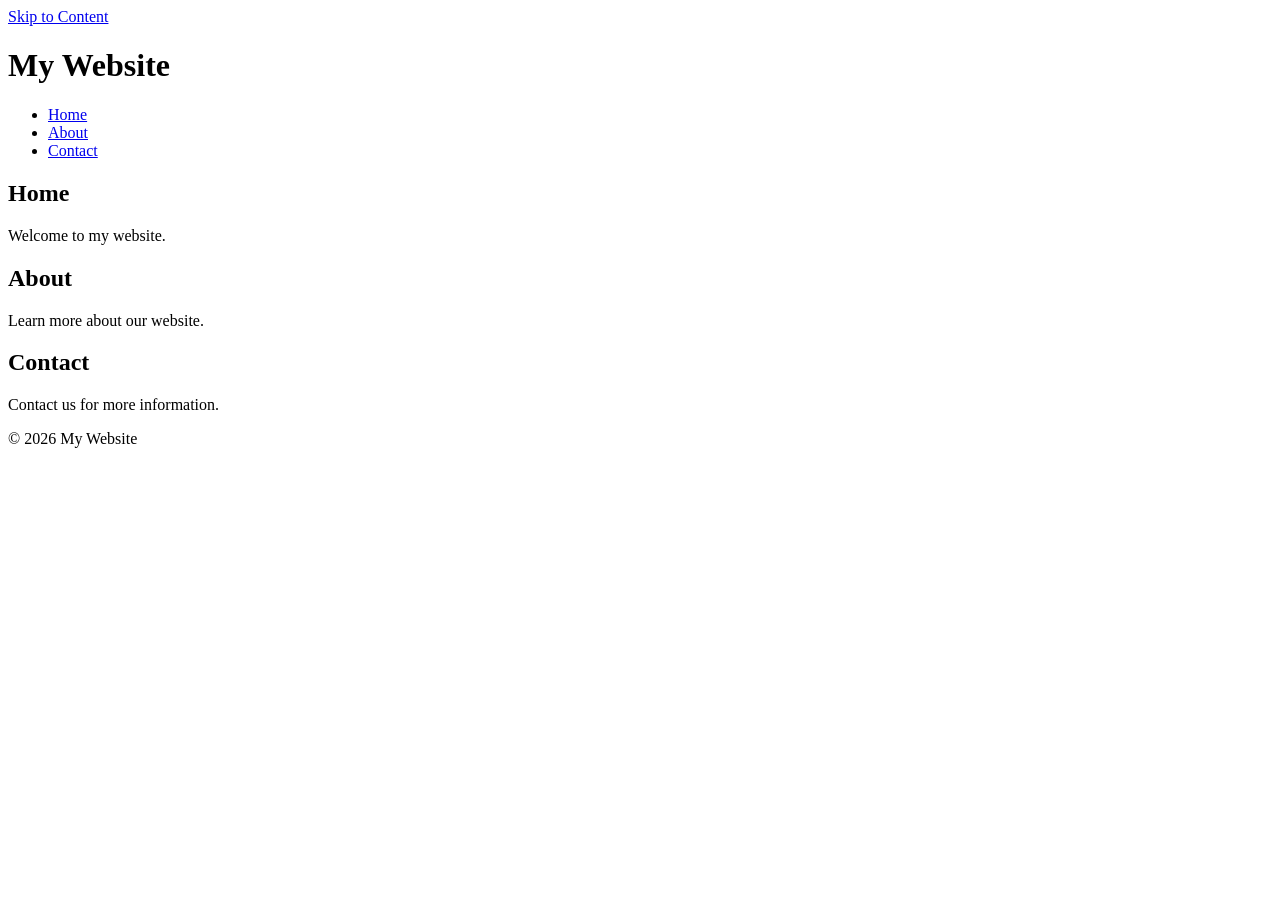
==== index.html @ 83c856fb "feat(html): semantic landmark tree" ====
<!DOCTYPE html>
<html lang="en">

<head>
    <meta charset="UTF-8">
    <meta name="viewport" content="width=device-width, initial-scale=1.0">
    <title>Semantic Web Page</title>
</head>

<body>
    <a href="#main">Skip to Content</a>
    <header>
        <h1>My Website</h1>
        <nav aria-label="Main navigation">
            <ul>
                <li><a href="#home">Home</a></li>
                <li><a href="#about">About</a></li>
                <li><a href="#contact">Contact</a></li>
            </ul>
        </nav>
    </header>

    <main id="main">
        <section id="home">
            <h2>Home</h2>
            <p>Welcome to my website.</p>
        </section>

        <section id="about">
            <h2>About</h2>
            <p>Learn more about our website.</p>
        </section>

        <section id="contact">
            <h2>Contact</h2>
            <p>Contact us for more information.</p>
        </section>
    </main>

    <footer>
        <p>&copy; 2026 My Website</p>
    </footer>

</body>

</html>
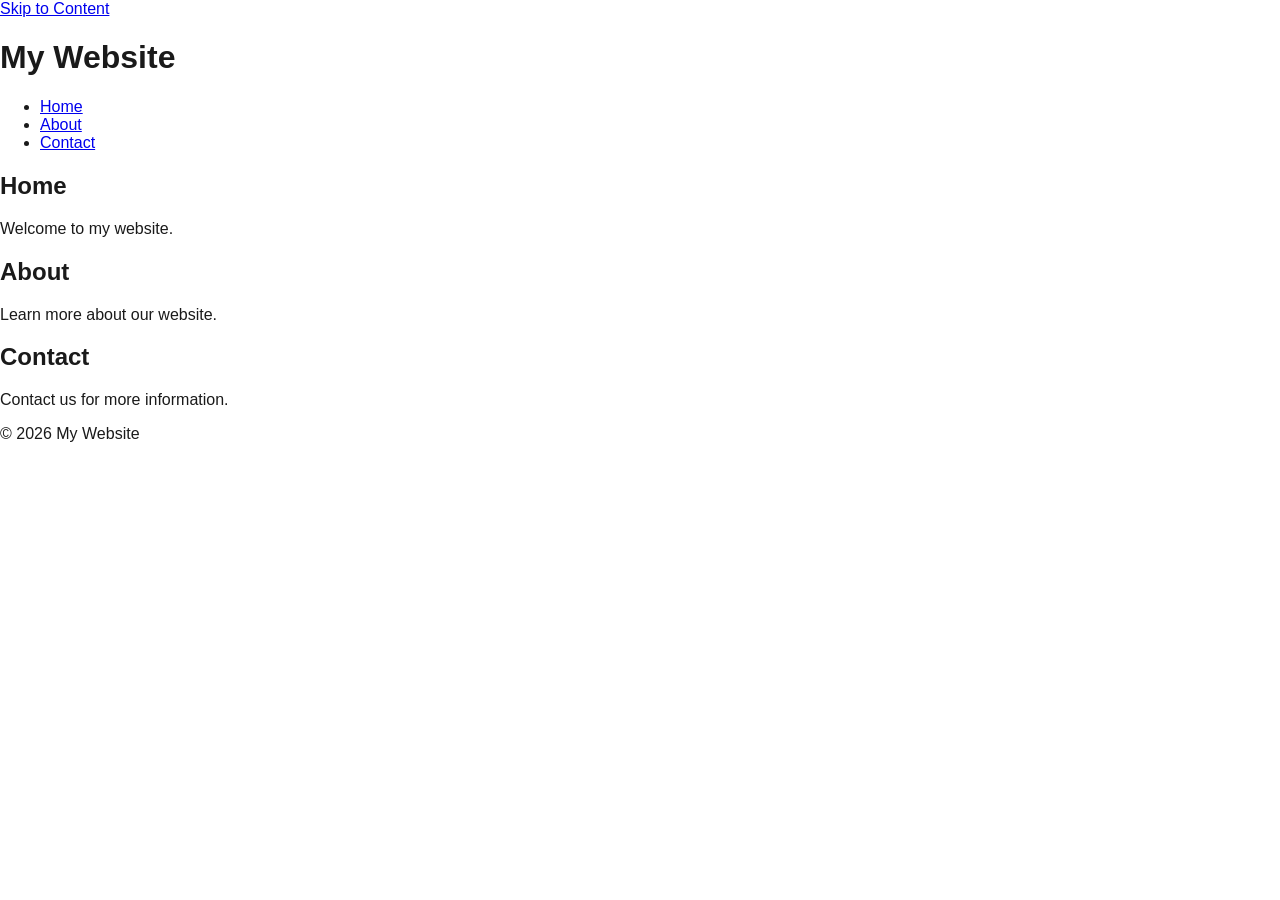
==== commit 67a25a29: "feat(css): tokens & reset" ====
--- a/index.html
+++ b/index.html
@@ -5,6 +5,7 @@
     <meta charset="UTF-8">
     <meta name="viewport" content="width=device-width, initial-scale=1.0">
     <title>Semantic Web Page</title>
+    <link rel="stylesheet" href="style.css">
 </head>
 
 <body>
--- a/style.css
+++ b/style.css
@@ -0,0 +1,49 @@
+:root {
+    --color-background: #ffffff;
+    --color-surface: #f5f5f5;
+    --color-text: #1a1a1a;
+    --color-primary: #005fcc;
+    --color-border: #767676;
+
+    --spacing-sm: 0.5rem;
+    --spacing-md: 1rem;
+    --spacing-lg: 2rem;
+
+    --radius-md: 0.5rem;
+}
+*,
+*::before,
+*::after {
+    box-sizing: border-box;
+}
+
+html {
+    scroll-behavior: smooth;
+}
+
+body {
+    margin: 0;
+    min-height: 100vh;
+    font-family: Arial, sans-serif;
+    background: var(--color-background);
+    color: var(--color-text);
+}
+
+img {
+    display: block;
+    max-width: 100%;
+    height: auto;
+}
+
+button,
+input,
+textarea,
+select {
+    font: inherit;
+}
+
+a:focus-visible,
+button:focus-visible {
+    outline: 3px solid var(--color-primary);
+    outline-offset: 3px;
+}
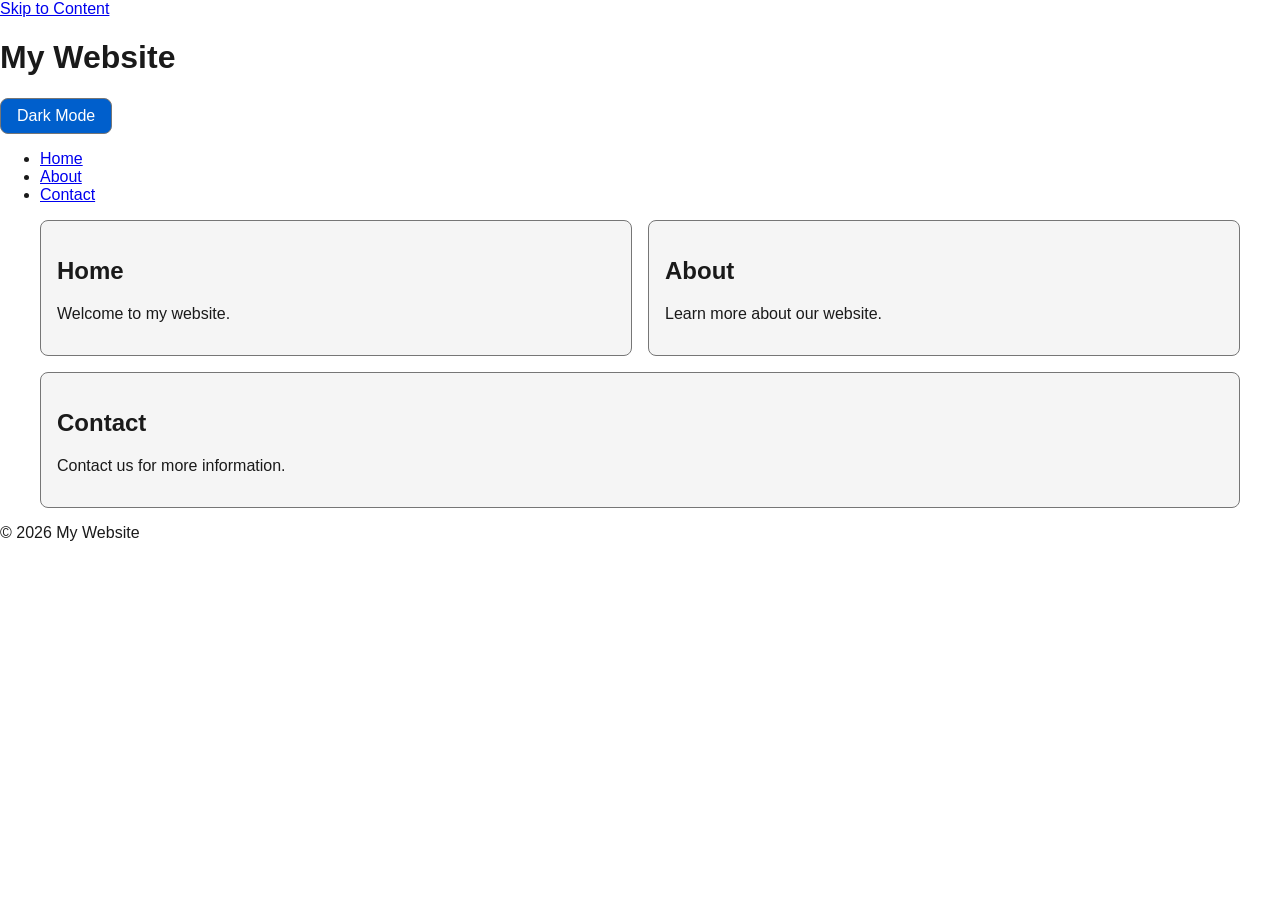
==== commit af9a0cfa: "feat(js): dark mode engine" ====
--- a/index.html
+++ b/index.html
@@ -12,6 +12,9 @@
     <a href="#main">Skip to Content</a>
     <header>
         <h1>My Website</h1>
+        <button id="theme-toggle" type="button" aria-label="Toggle dark mode">
+    Dark Mode
+</button>
         <nav aria-label="Main navigation">
             <ul>
                 <li><a href="#home">Home</a></li>
@@ -41,7 +44,8 @@
     <footer>
         <p>&copy; 2026 My Website</p>
     </footer>
-
+    <script src="script.js"></script>
 </body>
 
-</html>+</html>
+
--- a/style.css
+++ b/style.css
@@ -10,6 +10,13 @@
     --spacing-lg: 2rem;
 
     --radius-md: 0.5rem;
+}
+[data-theme="dark"] {
+    --color-background: #121212;
+    --color-surface: #242424;
+    --color-text: #f5f5f5;
+    --color-primary: #8ab4f8;
+    --color-border: #a0a0a0;
 }
 *,
 *::before,
@@ -46,4 +53,39 @@
 button:focus-visible {
     outline: 3px solid var(--color-primary);
     outline-offset: 3px;
+}
+
+main {
+    display: grid;
+    grid-template-columns: 1fr;
+    gap: var(--spacing-md);
+    width: min(100% - 2rem, 1200px);
+    margin-inline: auto;
+}
+
+main > section {
+    min-width: 0;
+    padding: var(--spacing-md);
+    background: var(--color-surface);
+    border: 1px solid var(--color-border);
+    border-radius: var(--radius-md);
+}
+
+@media (min-width: 768px) {
+    main {
+        grid-template-columns: repeat(2, minmax(0, 1fr));
+    }
+
+    #contact {
+        grid-column: 1 / -1;
+    }
+}
+
+#theme-toggle {
+    padding: var(--spacing-sm) var(--spacing-md);
+    background: var(--color-primary);
+    color: var(--color-background);
+    border: 1px solid var(--color-border);
+    border-radius: var(--radius-md);
+    cursor: pointer;
 }
